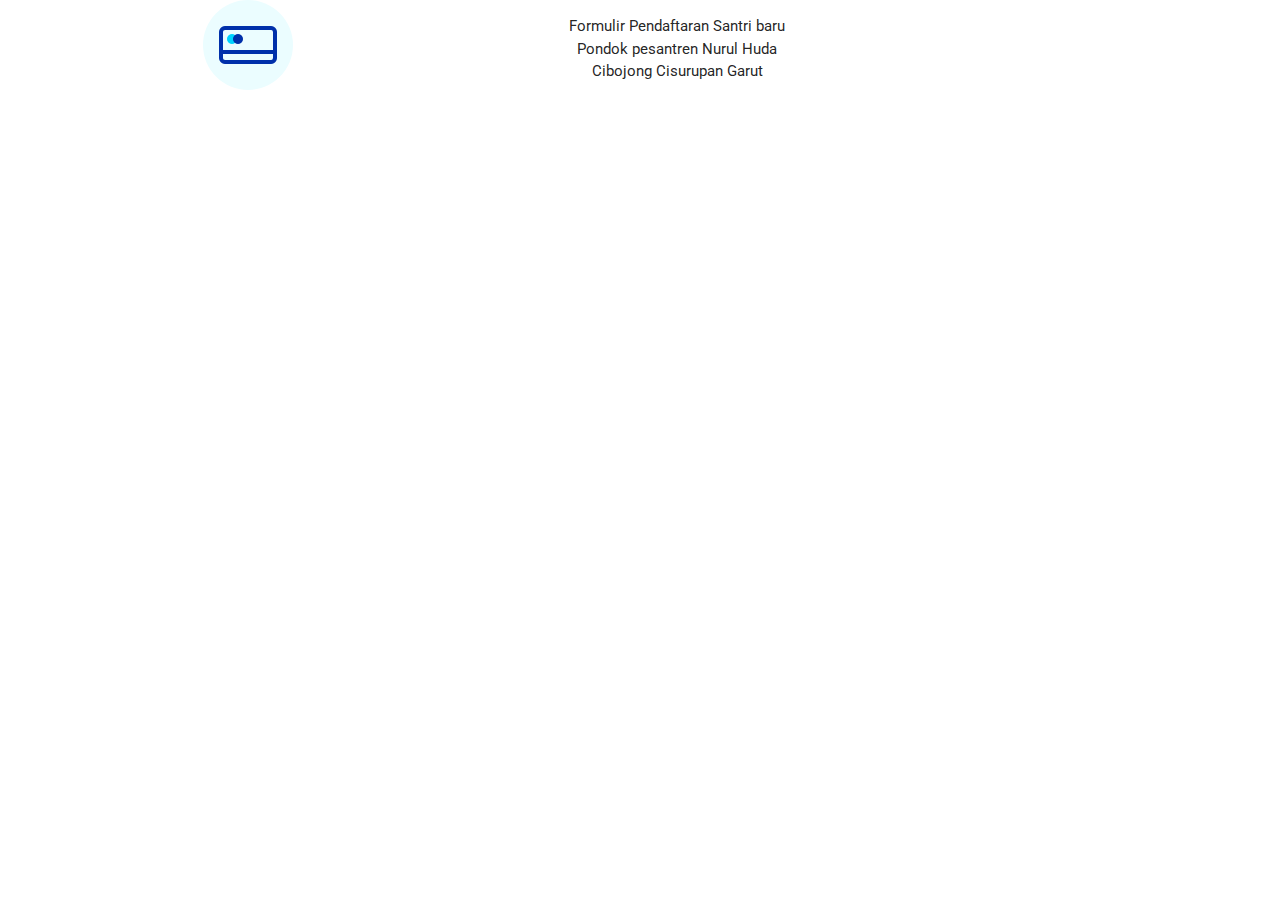
==== pendaftaran.html @ 83b3c4d3 "Project baru" ====
<!DOCTYPE html>
<html>

<head>
    <!--Import Google Icon Font-->
    <link rel="preconnect" href="https://fonts.gstatic.com">
    <link href="https://fonts.googleapis.com/css2?family=Roboto&display=swap" rel="stylesheet">
    <!--Import materialize.css-->
    <link type="text/css" rel="stylesheet" href="materialize/css/materialize.min.css" media="screen,projection" />

    <!-- My Style -->
    <link rel="stylesheet" href="">

    <!--Let browser know website is optimized for mobile-->
    <meta name="viewport" content="width=device-width, initial-scale=1.0" />
</head>

<body>

    <div class="container">
        <div class="row">
            <div class="col s1 ">
                <img src="frontend/images/ic_bank@2x.png" alt="">
            </div>
            <div class="col s11">
                <p class="center-align kop-surat">
                    Formulir Pendaftaran Santri baru
                    <br>
                    Pondok pesantren Nurul Huda
                    <br>
                    Cibojong Cisurupan Garut
                </p>
            </div>
        </div>
    </div>

    <!--JavaScript at end of body for optimized loading-->
    <script type="text/javascript" src="materialize/js/materialize.min.js"></script>
</body>

</html>
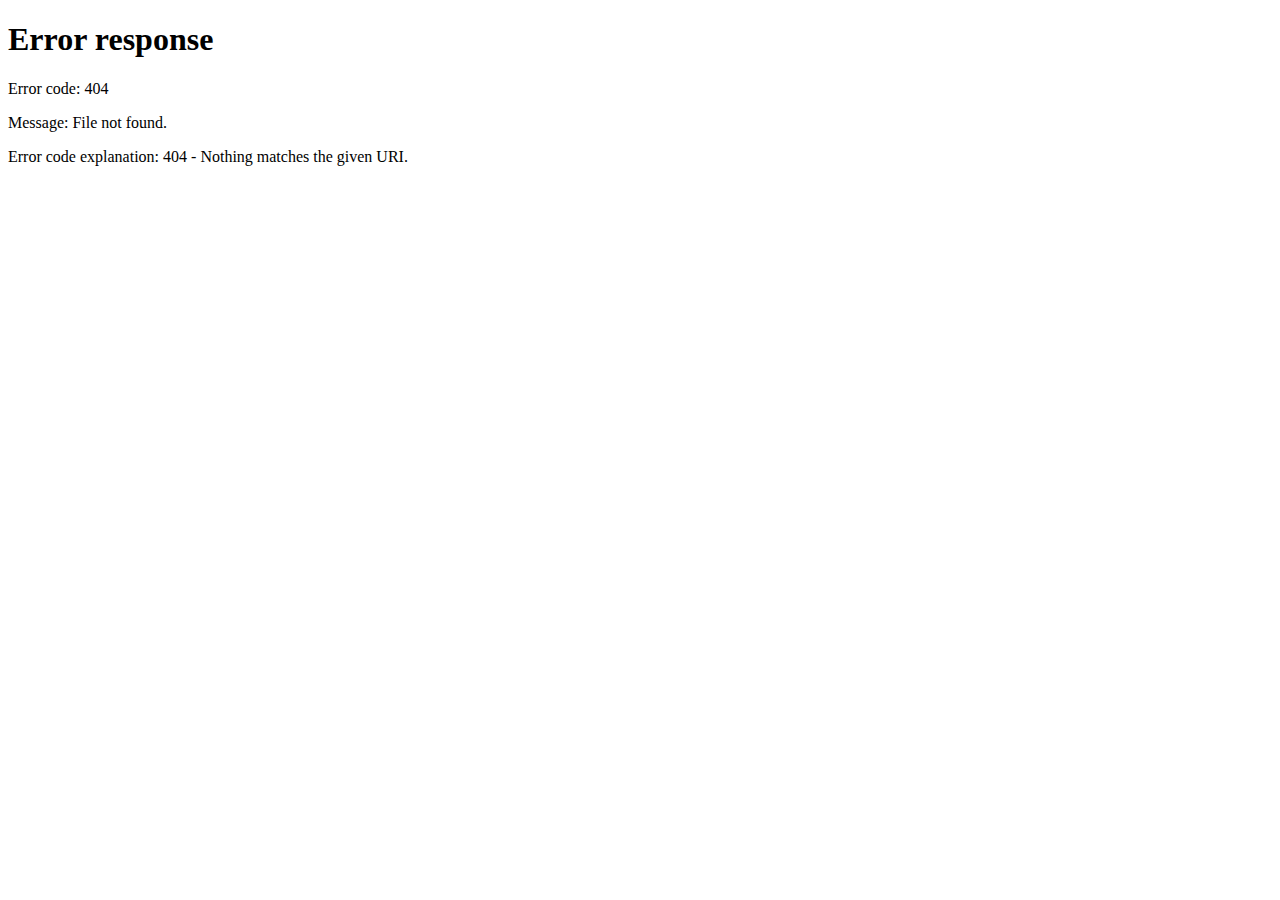
==== commit 621fd39f: "update" ====
--- a/pendaftaran.html
+++ b/pendaftaran.html
@@ -1,41 +1,209 @@
 <!DOCTYPE html>
-<html>
+<html lang="en-US">
 
 <head>
-    <!--Import Google Icon Font-->
-    <link rel="preconnect" href="https://fonts.gstatic.com">
-    <link href="https://fonts.googleapis.com/css2?family=Roboto&display=swap" rel="stylesheet">
-    <!--Import materialize.css-->
-    <link type="text/css" rel="stylesheet" href="materialize/css/materialize.min.css" media="screen,projection" />
-
-    <!-- My Style -->
-    <link rel="stylesheet" href="">
-
-    <!--Let browser know website is optimized for mobile-->
-    <meta name="viewport" content="width=device-width, initial-scale=1.0" />
+  <title>Pondok Pesantren Nurul Huda</title>
+  <meta content="IE=edge" http-equiv="x-ua-compatible" />
+  <meta name="viewport" content="width=device-width, initial-scale=1" />
+  <meta content="yes" name="apple-mobile-web-app-capable" />
+  <meta content="yes" name="apple-touch-fullscreen" />
+  <!-- Fonts -->
+  <!-- Styles -->
+  <link href="assets/css/materialize.min.css" rel="stylesheet" type="text/css" />
+  <link href="assets/css/style.css" rel="stylesheet" type="text/css" />
+  <link href="assets/css/termometer.css" rel="stylesheet" type="text/css" />
+  <script src="assets/js/jquery.js"></script>
+  <script src="assets/js/fastclick.js"></script>
+  <script src="assets/js/sweetalert.min.js"></script>
+  <script type="text/javascript" src="assets/js/datedropper.pro.min.js"></script>
+  <script type="text/javascript" src="assets/controller/depresi_daftar.js"></script>
+  <style>
+    .picker {
+      position: relative;
+    }
+
+    div.datedropper .picker ul.pick .pick-arw {
+      opacity: 1;
+    }
+
+    div.datedropper {
+      --dd-color1: #669820;
+      --dd-color2: #FFF;
+      --dd-color3: #4D4D4D;
+      --dd-color4: #FFF;
+
+      --dd-radius: 8px;
+      --dd-width: 180px;
+      --dd-shadow: 0 0 32px 0px rgba(0, 0, 0, 0.1);
+    }
+  </style>
 </head>
 
 <body>
 
-    <div class="container">
-        <div class="row">
-            <div class="col s1 ">
-                <img src="frontend/images/ic_bank@2x.png" alt="">
-            </div>
-            <div class="col s11">
-                <p class="center-align kop-surat">
-                    Formulir Pendaftaran Santri baru
-                    <br>
-                    Pondok pesantren Nurul Huda
-                    <br>
-                    Cibojong Cisurupan Garut
-                </p>
-            </div>
-        </div>
-    </div>
-
-    <!--JavaScript at end of body for optimized loading-->
-    <script type="text/javascript" src="materialize/js/materialize.min.js"></script>
+
+  <div style="text-align: center;" class="container logo">
+    <img src="assets/img/logo.png" class="responsive-img logo" alt="">
+    <div class="judul-kop ">
+      <p>
+        Formulir Pendaftaran Santri Baru
+        <br>
+        Pondok Pesantren Nurul Huda
+        <br>
+        Cibojong Cisurupan Garut
+      </p>
+      <p><i>JL. Keramat, RT/RW 03/04 Cibojong, Balewangi, Cisurupan, Garut</i></p>
+    </div>
+  </div>
+
+  <!-- <div class="row kop-surat ">
+    <div class="col s3 m2 l2 ">
+      <img src="assets/img/logo.png" class="responsive-img logo" alt="">
+    </div>
+    <div class="col s9 m10 l10 judul-kop ">
+      <p>
+        Formulir Pendaftaran Santri Baru
+        <br>
+        Pondok Pesantren Nurul Huda
+        <br>
+        Cibojong Cisurupan Garut
+      </p>
+      <p><i>JL. Keramat, RT/RW 03/04 Cibojong, Balewangi, Cisurupan, Garut</i></p>
+    </div>
+  </div> -->
+
+  <div class="m-scene" id="main">
+    <!-- Page Content -->
+    <div id="content" class="grey-blue page" style="margin-top: 0px !important; ">
+      <!-- Toolbar -->
+      <div class="isi-form">
+        <!-- Form -->
+        <div class="row">
+          <div class="input-field col s12">
+            <input id="nama_lengkap" type="text" class="validate" autocomplete="off" required />
+            <label for="nama_lengkap"> <strong>Nama Lengkap</strong></label>
+          </div>
+        </div>
+
+        <div class="row">
+          <div class="input-field col s12">
+            <input id="email" type="email" class="validate" autocomplete="off" required />
+            <label for="email"> <strong>Email</strong></label>
+          </div>
+        </div>
+
+        <div class="row">
+          <div class="input-field col s12">
+            <input id="telepon" type="number" class="validate" autocomplete="off" required />
+            <label for="telepon"> <strong>Telepon</strong></label>
+          </div>
+        </div>
+
+        <div class="row">
+          <div class="input-field col s12">
+            <strong class="jk">jenis Kelamin</strong>
+            <select id="jenis_kelamin" class="browser-default" required>
+              <option value="" disabled selected>
+                <p class="jk">--Pilih--</p>
+              </option>
+              <option value="laki-laki">laki-laki</option>
+              <option value="Perempuan">Perempuan</option>
+            </select>
+          </div>
+        </div>
+
+        <div class="row">
+          <div class="input-field  col s12 ">
+            <strong class="jk">Tanggal Lahir</strong>
+          </div>
+          <div style="margin-top: 15px;" class="input-field  col s12 ">
+            <strong class="jk">TL</strong>&nbsp;&nbsp;&nbsp;&nbsp;&nbsp;&nbsp;
+            <input class="validate" id="tanggal_lahir" type="type" data-dd-large-only="true" placeholder="Tanggal Lahir"
+              required onchange="dob(this.value)">
+          </div>
+        </div>
+
+        <div class="row">
+          <div class="input-field col s12">
+            <strong class="jk">Status</strong>
+            <select id="status" class="browser-default" required>
+              <option value="" class="jk" disabled selected>--Pilih--</option>
+              <option value="Belum Menikah">Belum Menikah</option>
+              <option value="Menikah">Menikah</option>
+              <option value="Duda">Duda</option>
+              <option value="Janda">Janda</option>
+            </select>
+          </div>
+        </div>
+
+        <div class="row">
+          <div class="input-field col s12">
+            <strong class="jk">Provinsi</strong>
+            <select id="provinsi" class="browser-default" required>
+              <!-- <option value="" class="jk" disabled selected>--Pilih--</option>
+              <option value="Jawa Barat">Jawa Barat</option> -->
+            </select>
+          </div>
+        </div>
+
+        <div class="row">
+          <div class="input-field col s12">
+            <strong class="jk">Kota / kabupaten</strong>
+            <select id="kotaid" class="browser-default" required>
+              <!-- <option value="" class="jk" disabled selected>--Pilih--</option>
+              <option value="Bandung">Bandung</option> -->
+            </select>
+          </div>
+        </div>
+
+        <div class="row">
+          <div class="input-field col s12">
+            <strong class="jk">pendidikan</strong>
+            <select id="pendidikan" class="browser-default" required>
+              <option value="" class="jk" disabled selected>--Pilih--</option>
+              <option value="SD">SD</option>
+              <option value="SLTP">SLTP</option>
+              <option value="SLTA">SLTA</option>
+              <option value="D3">D3</option>
+              <option value="S1">S1</option>
+              <option value="S2">S2</option>
+              <option value="S3">S3</option>
+            </select>
+          </div>
+        </div>
+
+        <div class="row">
+          <div class="input-field col s12">
+            <input id="pekerjaan" type="text" class="validate" autocomplete="off" required />
+            <label for="pekerjaan"> <strong>Pekerjaan</strong></label>
+          </div>
+        </div>
+
+
+
+
+        <button
+          class="waves-effect waves-light btn-large accent-color width-100 m-b-20 animated bouncein delay-4 button button-block button-positive"
+          id="signup">Mulai Tes Mandiri</button>
+
+
+      </div>
+
+      <!-- Main Content -->
+      <div class="animated fadein" id="bloglist"></div>
+      <br /><br />
+    </div>
+    <!-- End of Page Container -->
+
+
+
+    <script src="assets/js/jquery.swipebox.min.js"></script>
+    <script src="assets/js/jquery.smoothState.min.js"></script>
+    <script src="assets/js/materialize.min.js"></script>
+    <script src="assets/js/swiper.min.js"></script>
+    <script src="assets/js/jquery.mixitup.min.js"></script>
+    <script src="assets/js/functions.js"></script>
+
 </body>
 
 </html>--- a/assets/css/style.css
+++ b/assets/css/style.css
@@ -0,0 +1,50 @@
+/* .kop-surat {
+    margin-top: 20px;
+    margin-left: auto;
+    margin-right: auto;
+  }
+
+
+
+  @media only screen and (max-width: 1200px) {
+    .logo {
+      height: 100px;
+      width: 100px;
+      margin-top: 20px;
+    }
+
+    .kop-surat {
+        margin-top: 0px;
+        margin-left: 0px;
+        font-weight: bold;
+      }
+   
+  }
+
+
+
+  @media only screen and (max-width: 600px) {
+    .logo {
+      height: 100px;
+      width: 100px;
+      margin-top: 35px;
+    }
+
+    .kop-surat {
+        margin-top: 0px;
+        margin-left: 0px;
+        font-weight: bold;
+      }
+   
+  } */
+
+
+.judul-kop {
+  display: inline-block;
+  text-align: left;
+  margin-left: 20px;
+}
+
+.logo {
+  margin-top: 15px;
+}--- a/assets/css/termometer.css
+++ b/assets/css/termometer.css
@@ -0,0 +1,76 @@
+.img-termometer {
+  margin-top: 70px;
+  padding-left: 20px;
+  padding-right: 20px;
+}
+
+.isi {
+  padding-left: 20px;
+}
+
+.judul {
+  font-weight: bold;
+  font-size: 220%;
+  margin-top: -2px;
+  color: #696666;
+}
+
+.isi-judul {
+  margin-top: 30px;
+  font-family: "Rubik", Arial, Helvetica, sans-serif;
+  padding-right: 40px;
+  color: #555555;
+}
+
+.isi-judul span {
+  font-weight: bold;
+}
+
+.isi-form {
+  border-radius: 3px;
+  border-top: 6px solid #999997;
+  border-left: 1px solid rgb(153, 153, 151, 0.3);
+  border-right: 1px solid rgb(153, 153, 151, 0.3);
+  margin: 20px 15px 0px 15px;
+  padding: 10px 10px 0 10px;
+}
+
+.isi-form-p {
+  font-family: "Rubik", Arial, Helvetica, sans-serif;
+  font-size: 15px;
+  color: #555555;
+}
+
+.jk {
+  color: #999997;
+}
+
+/* Tes Termometer */
+
+.isi-box {
+  border-radius: 3px;
+  border: 1px solid rgb(153, 153, 151, 0.3) ;
+  padding-bottom: 26px;
+}
+
+.nomor-tes {
+  background-color: #eea236;
+  color: white;
+  font-size: 20px;
+  padding-left: 7px;
+  padding-right: 3px;
+  margin-right: 8px;
+}
+
+.pertanyaan {
+  font-size: 18px;
+}
+
+.pemilihan {
+  margin-left: -15px;
+}
+
+.warna-box {
+  background-color: #fbfac4
+}
+
